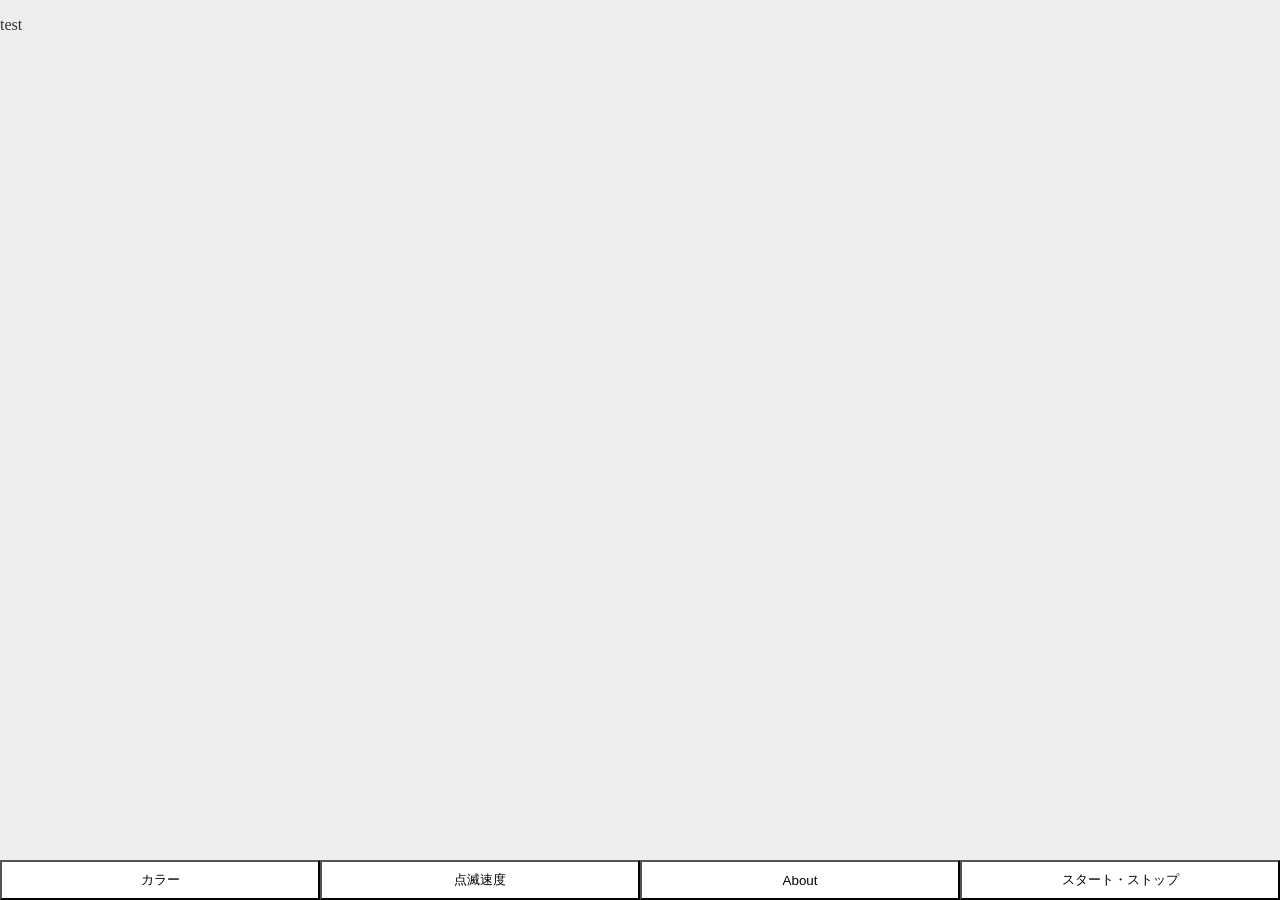
==== index.html @ d09f31ba "Re-Write programs" ====
<!DOCTYPE html>
<html lang="ja">
<head>
  <meta charset="utf-8" />
  <meta name="viewport" content="width=device-width, initial-scale=1" />
  <link rel="stylesheet" type="text/css" href="./style.css">
  <script src="script.js"></script>
  <title>Brink Color</title>
</head>
<body>
<p>test</p>

<dialog id="colorDialog">
<div>
<input type="color" id="colorSelector" name="colorSelector" value="#ffffff" />
<label for="colorSelector">色を選ぶ</label>
</div>
<button id="saveColor" onclick="saveColor();">保管</button>
</dialog>

<dialog id="blinkDialog">
<div>
<input type="range" id="blinkSlider" name="blinkSlider" min="100" max="1000" />
<label for="blinkSlider">点滅速度(ミリ秒)</label>
</div>
<button id="saveBlink" onclick="saveBlink();">保管</button>
</dialog>

<dialog id="aboutDialog">
<p>著作権：株式会社マインド・クラフト 2023</p>
<button id="closeAbout" onclick="closeAbout();">閉じる</button>
</dialog>

<footer>
<div id="menu">
<ul>
<li><button type="button" id="btnColor" onclick="colorDialog.show();">カラー</button></li>
<li><button type="button" id="btnBlink" onclick="blinkDialog.show();">点滅速度</button></li>
<li><button type="button" id="btnAbout" onclick="aboutDialog.show();">About</button></li>
<li><button type="button" id="btnStartStap" onclick="go_stop()">スタート・ストップ</button></li>
</ul>
</div>
</footer>
</body>
</html>
---- style.css ----
body{
  margin:0;
  padding: 0;
  list-style: none;
  background: #eee;
  color: #333;
}
footer{
  position: fixed;
  width: 100%;
  bottom: 0px;
  opacity: 1;
  z-index: 99;
}

footer ul{
  display: flex;
  list-style: none;
  padding: 0;
  margin: 0;
  width: 100%;
  background: #fff;
}

footer li{
  justify-content: center;
  align-items: center;
  width: 25%;
  padding: 0;
  margin: 0;
}

footer li button{
  width: 100%;
  height: 3em;
  background-color: #ffffff;
}
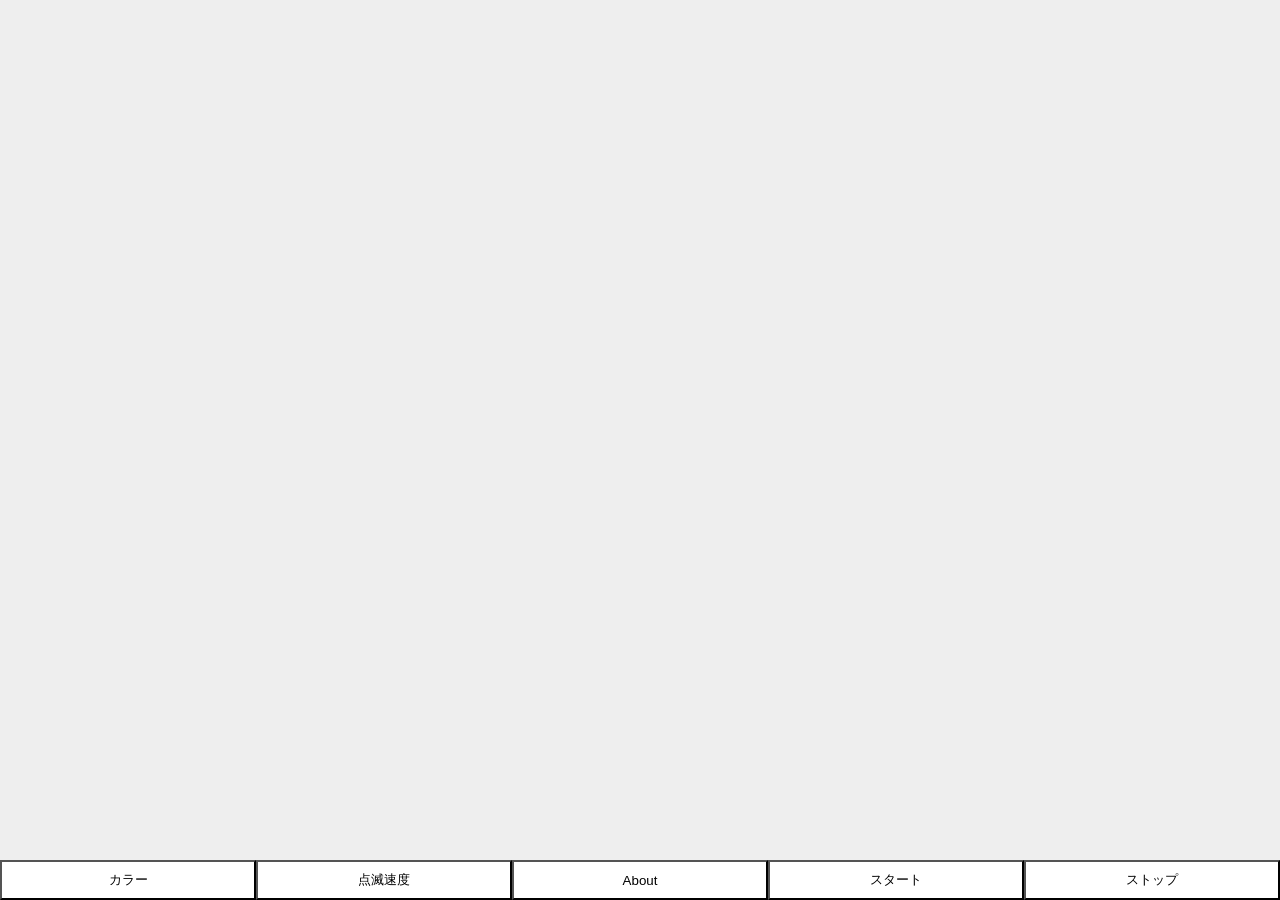
==== commit 20cfe90d: "Almost correct" ====
--- a/index.html
+++ b/index.html
@@ -8,22 +8,22 @@
   <title>Brink Color</title>
 </head>
 <body>
-<p>test</p>
+<p></p>
 
 <dialog id="colorDialog">
 <div>
 <input type="color" id="colorSelector" name="colorSelector" value="#ffffff" />
 <label for="colorSelector">色を選ぶ</label>
 </div>
-<button id="saveColor" onclick="saveColor();">保管</button>
+<button id="saveColor" onclick="saveColor();">適用</button>
 </dialog>
 
 <dialog id="blinkDialog">
 <div>
-<input type="range" id="blinkSlider" name="blinkSlider" min="100" max="1000" />
-<label for="blinkSlider">点滅速度(ミリ秒)</label>
+<input type="range" id="blinkSlider" name="blinkSlider" min="100" max="500" />
+<label for="blinkSlider">点滅速度</label>
 </div>
-<button id="saveBlink" onclick="saveBlink();">保管</button>
+<button id="saveBlink" onclick="saveBlink();">適用</button>
 </dialog>
 
 <dialog id="aboutDialog">
@@ -37,7 +37,8 @@
 <li><button type="button" id="btnColor" onclick="colorDialog.show();">カラー</button></li>
 <li><button type="button" id="btnBlink" onclick="blinkDialog.show();">点滅速度</button></li>
 <li><button type="button" id="btnAbout" onclick="aboutDialog.show();">About</button></li>
-<li><button type="button" id="btnStartStap" onclick="go_stop()">スタート・ストップ</button></li>
+<li><button type="button" id="btnStart" onclick="blinkStart();">スタート</button></li>
+<li><button type="button" id="btnStop"  onclick="blinkStop();">ストップ</button></li>
 </ul>
 </div>
 </footer>
